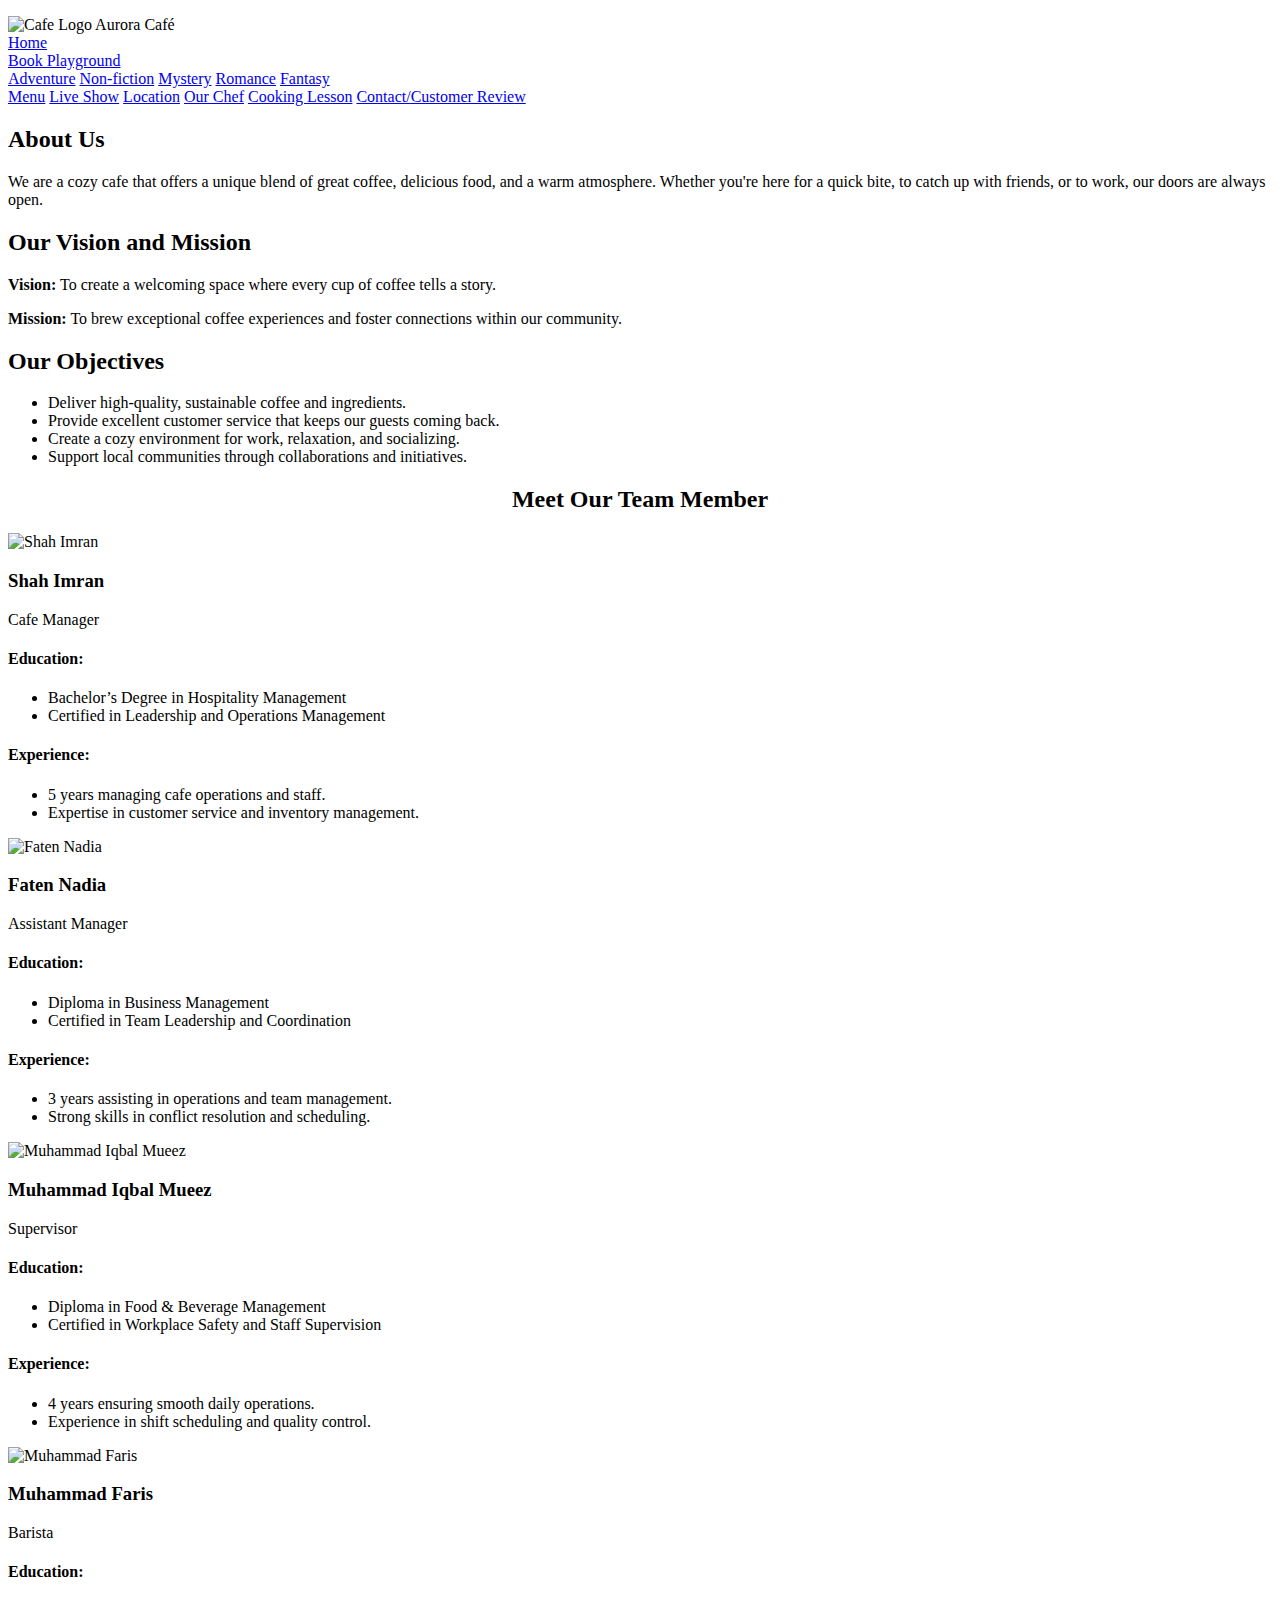
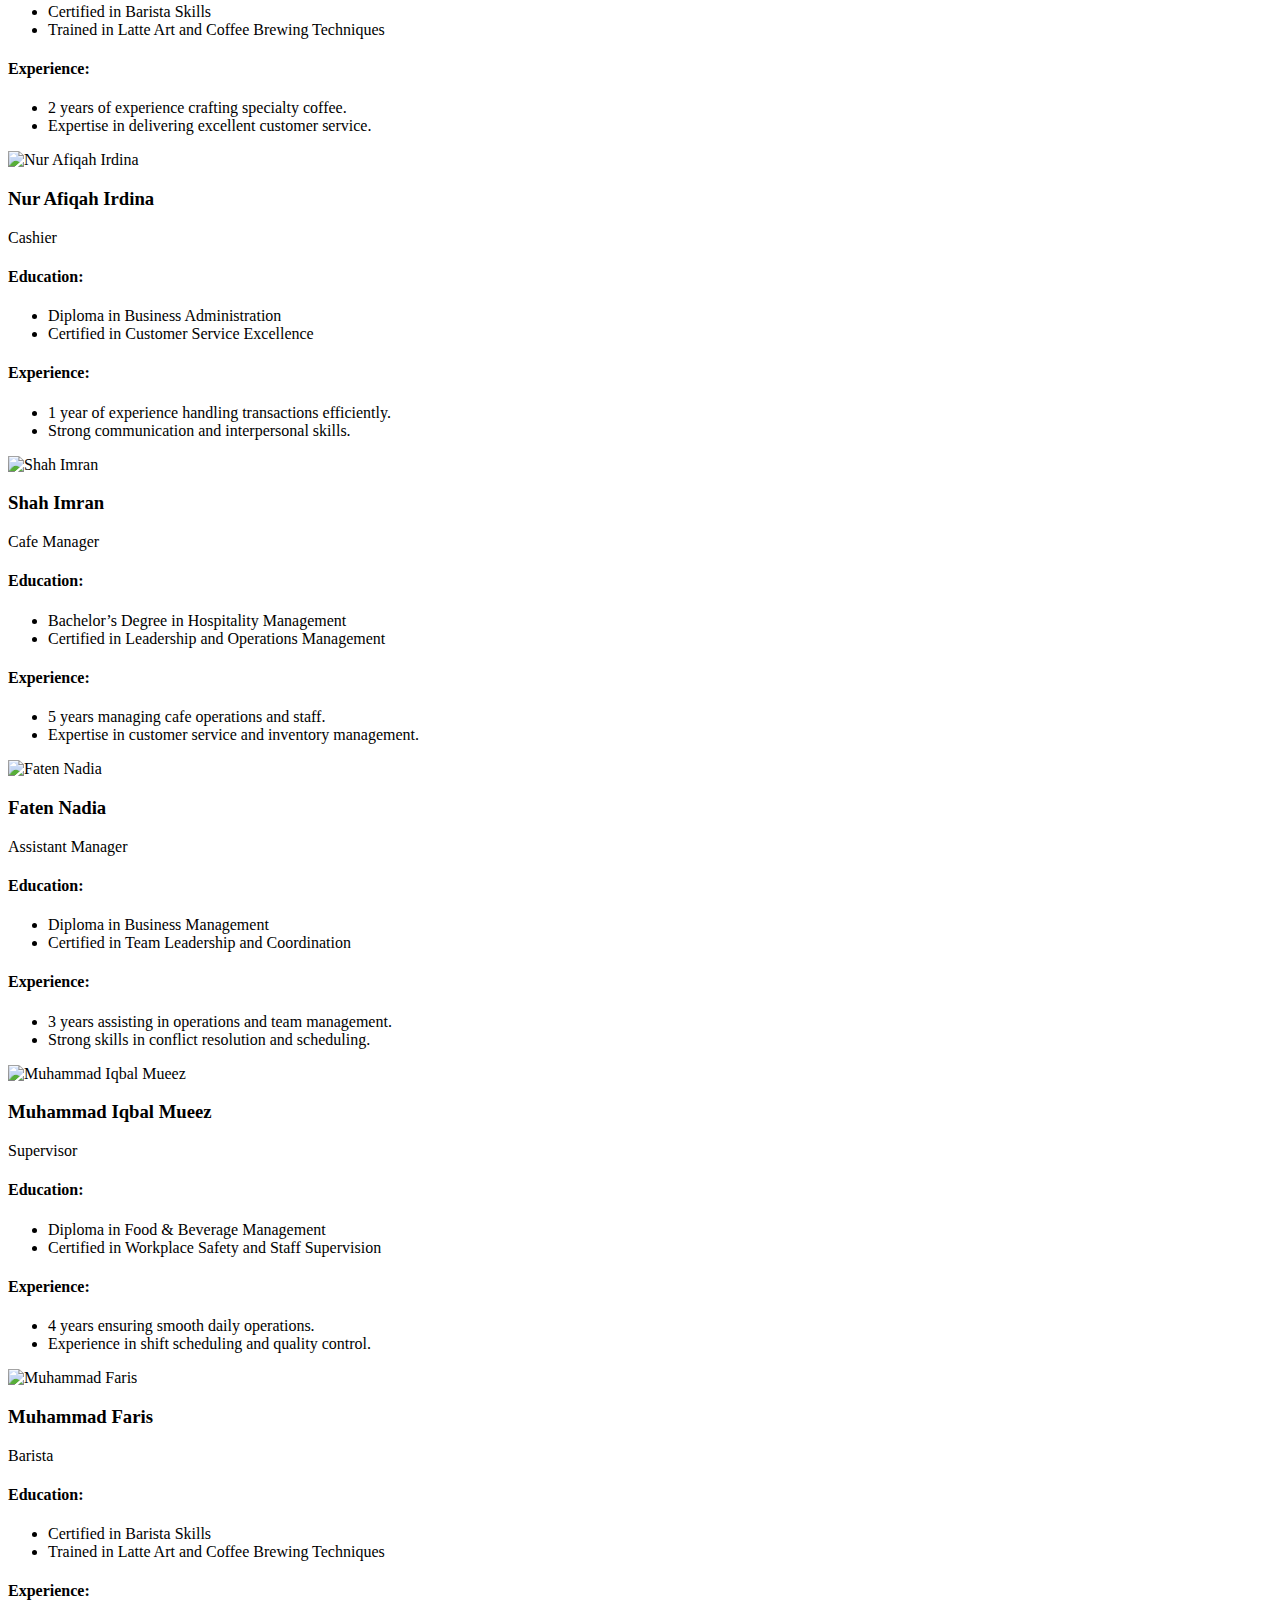
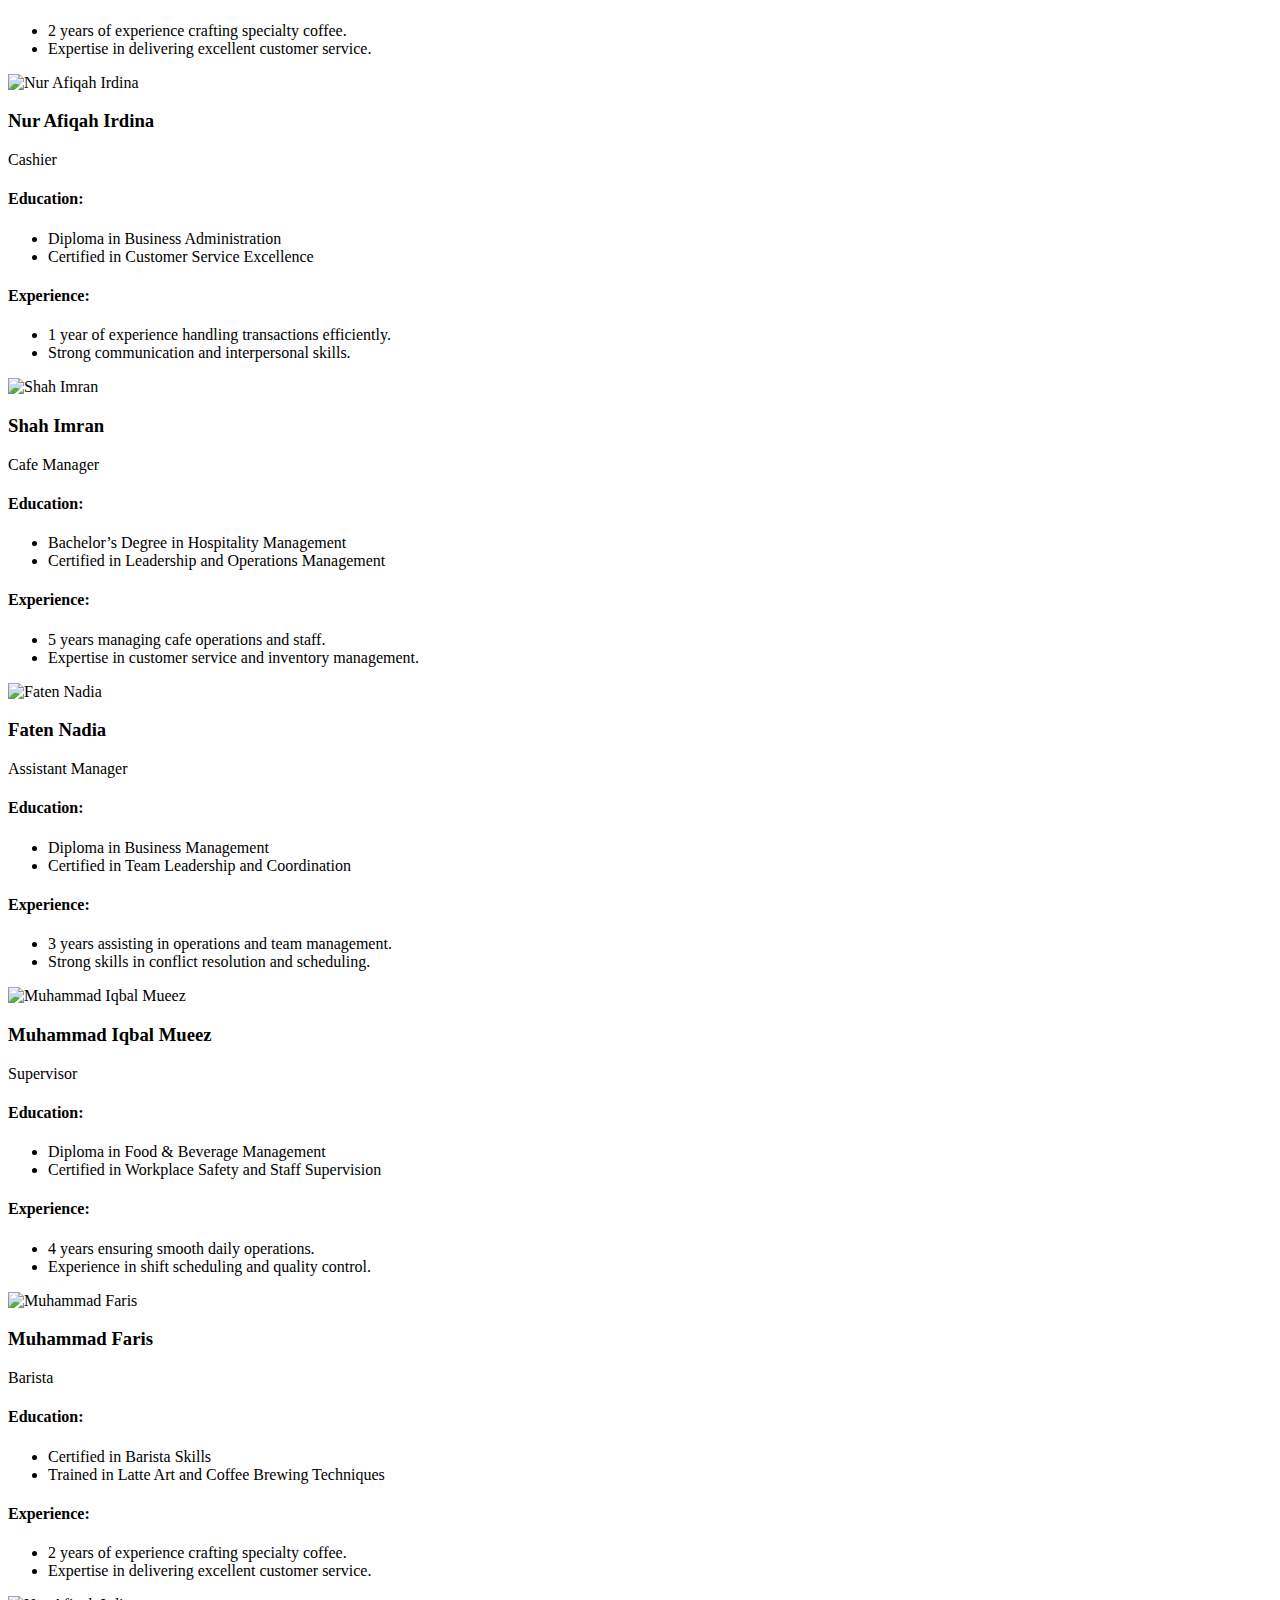
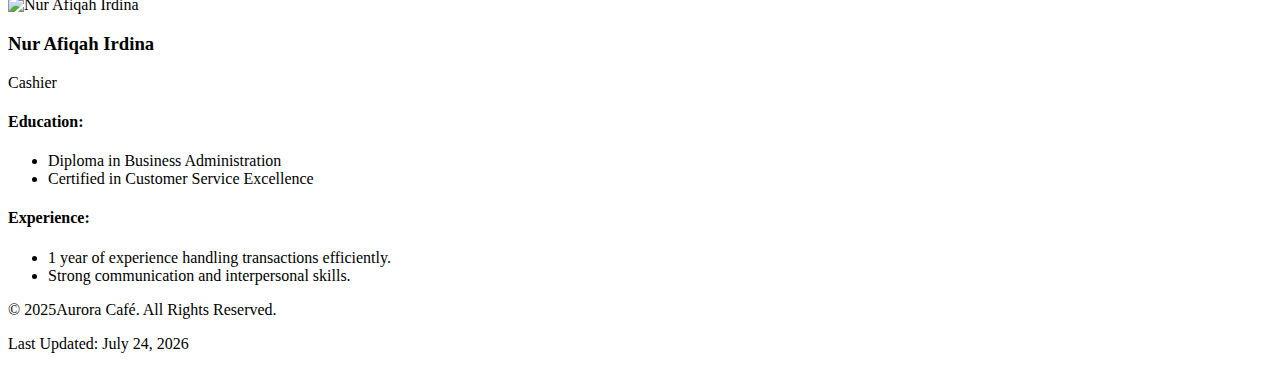
==== aboutus.html @ c33db411 "Add files via upload" ====
<!DOCTYPE html>
<html lang="en">
<head>
    <meta charset="UTF-8">
    <meta name="viewport" content="width=device-width, initial-scale=1.0">
    <title>About Us - Aurora Café</title>
    <link rel="stylesheet" href="css/style.css">
    <link href="https://fonts.googleapis.com/css2?family=Poppins:wght@400;500;700&display=swap" rel="stylesheet">
</head>
<body>
    <p align="center" id="current-time"></p>

    <nav>
        <div class="navbar-brand">
            <img src="images/Aurora Café.png" alt="Cafe Logo" class="logo">
            <span class="cafe-name">Aurora Café</span>
        </div>
        <div class="navbar-links">
        <a href="index.html">Home</a>
        <div class="dropdown">
            <a href="books.html" class="dropbtn">Book Playground</a>
            <div class="dropdown-content">
                <a href="books.html#adventure">Adventure</a>
                <a href="books.html#nonfiction">Non-fiction</a>
                <a href="books.html#mystery">Mystery</a>
                <a href="books.html#romance">Romance</a>
                <a href="books.html#fantasy">Fantasy</a>
            </div>
        </div>
        <a href="menupage.html">Menu</a>
        <a href="liveshow.html">Live Show</a>
        <a href="location.html">Location</a>
        <a href="chef.html">Our Chef</a>
        <a href="service.html">Cooking Lesson</a>
        <a href="contact.html">Contact/Customer Review</a>
        </div>
    </nav>

   <!-- About Section -->
   <section id="about">
    <h2>About Us</h2>
    <p>
        We are a cozy cafe that offers a unique blend of great coffee, delicious food, and a warm atmosphere. 
        Whether you're here for a quick bite, to catch up with friends, or to work, our doors are always open.
    </p>
</section>

<!-- Vision and Mission Section -->
<section id="vision-mission">
    <h2>Our Vision and Mission</h2>
    <p><strong>Vision:</strong> To create a welcoming space where every cup of coffee tells a story.</p>
    <p><strong>Mission:</strong> To brew exceptional coffee experiences and foster connections within our community.</p>
</section>

<!-- Objectives Section -->
<section id="objectives">
    <h2>Our Objectives</h2>
    <ul>
        <li>Deliver high-quality, sustainable coffee and ingredients.</li>
        <li>Provide excellent customer service that keeps our guests coming back.</li>
        <li>Create a cozy environment for work, relaxation, and socializing.</li>
        <li>Support local communities through collaborations and initiatives.</li>
    </ul>
</section>

<section id="team-member">
    <h2 align="center">Meet Our Team Member</h2>
    <div class="team-container">
        <div class="card">
            <img src="images/shah.jpg" alt="Shah Imran">
            <h3>Shah Imran</h3>
            <p>Cafe Manager</p>
            <div class="education">
                <h4>Education:</h4>
                <ul>
                    <li>Bachelor’s Degree in Hospitality Management</li>
                    <li>Certified in Leadership and Operations Management</li>
                </ul>
            </div>
            <div class="experience">
                <h4>Experience:</h4>
                <ul>
                    <li>5 years managing cafe operations and staff.</li>
                    <li>Expertise in customer service and inventory management.</li>
                </ul>
            </div>
        </div>
        <div class="card">
            <img src="images/faten.jpg" alt="Faten Nadia">
            <h3>Faten Nadia</h3>
            <p>Assistant Manager</p>
            <div class="education">
                <h4>Education:</h4>
                <ul>
                    <li>Diploma in Business Management</li>
                    <li>Certified in Team Leadership and Coordination</li>
                </ul>
            </div>
            <div class="experience">
                <h4>Experience:</h4>
                <ul>
                    <li>3 years assisting in operations and team management.</li>
                    <li>Strong skills in conflict resolution and scheduling.</li>
                </ul>
            </div>
        </div>
        <div class="card">
            <img src="images/iqbal.jpg" alt="Muhammad Iqbal Mueez">
            <h3>Muhammad Iqbal Mueez</h3>
            <p>Supervisor</p>
            <div class="education">
                <h4>Education:</h4>
                <ul>
                    <li>Diploma in Food & Beverage Management</li>
                    <li>Certified in Workplace Safety and Staff Supervision</li>
                </ul>
            </div>
            <div class="experience">
                <h4>Experience:</h4>
                <ul>
                    <li>4 years ensuring smooth daily operations.</li>
                    <li>Experience in shift scheduling and quality control.</li>
                </ul>
            </div>
        </div>
        <div class="card">
            <img src="images/faris.jpg" alt="Muhammad Faris">
            <h3>Muhammad Faris</h3>
            <p>Barista</p>
            <div class="education">
                <h4>Education:</h4>
                <ul>
                    <li>Certified in Barista Skills</li>
                    <li>Trained in Latte Art and Coffee Brewing Techniques</li>
                </ul>
            </div>
            <div class="experience">
                <h4>Experience:</h4>
                <ul>
                    <li>2 years of experience crafting specialty coffee.</li>
                    <li>Expertise in delivering excellent customer service.</li>
                </ul>
            </div>
        </div>
        <div class="card">
            <img src="images/afiqah.jpg" alt="Nur Afiqah Irdina">
            <h3>Nur Afiqah Irdina</h3>
            <p>Cashier</p>
            <div class="education">
                <h4>Education:</h4>
                <ul>
                    <li>Diploma in Business Administration</li>
                    <li>Certified in Customer Service Excellence</li>
                </ul>
            </div>
            <div class="experience">
                <h4>Experience:</h4>
                <ul>
                    <li>1 year of experience handling transactions efficiently.</li>
                    <li>Strong communication and interpersonal skills.</li>
                </ul>
            </div>
        </div>
        <div class="card">
            <img src="images/shah.jpg" alt="Shah Imran">
            <h3>Shah Imran</h3>
            <p>Cafe Manager</p>
            <div class="education">
                <h4>Education:</h4>
                <ul>
                    <li>Bachelor’s Degree in Hospitality Management</li>
                    <li>Certified in Leadership and Operations Management</li>
                </ul>
            </div>
            <div class="experience">
                <h4>Experience:</h4>
                <ul>
                    <li>5 years managing cafe operations and staff.</li>
                    <li>Expertise in customer service and inventory management.</li>
                </ul>
            </div>
        </div>
        <div class="card">
            <img src="images/faten.jpg" alt="Faten Nadia">
            <h3>Faten Nadia</h3>
            <p>Assistant Manager</p>
            <div class="education">
                <h4>Education:</h4>
                <ul>
                    <li>Diploma in Business Management</li>
                    <li>Certified in Team Leadership and Coordination</li>
                </ul>
            </div>
            <div class="experience">
                <h4>Experience:</h4>
                <ul>
                    <li>3 years assisting in operations and team management.</li>
                    <li>Strong skills in conflict resolution and scheduling.</li>
                </ul>
            </div>
        </div>
        <div class="card">
            <img src="images/iqbal.jpg" alt="Muhammad Iqbal Mueez">
            <h3>Muhammad Iqbal Mueez</h3>
            <p>Supervisor</p>
            <div class="education">
                <h4>Education:</h4>
                <ul>
                    <li>Diploma in Food & Beverage Management</li>
                    <li>Certified in Workplace Safety and Staff Supervision</li>
                </ul>
            </div>
            <div class="experience">
                <h4>Experience:</h4>
                <ul>
                    <li>4 years ensuring smooth daily operations.</li>
                    <li>Experience in shift scheduling and quality control.</li>
                </ul>
            </div>
        </div>
        <div class="card">
            <img src="images/faris.jpg" alt="Muhammad Faris">
            <h3>Muhammad Faris</h3>
            <p>Barista</p>
            <div class="education">
                <h4>Education:</h4>
                <ul>
                    <li>Certified in Barista Skills</li>
                    <li>Trained in Latte Art and Coffee Brewing Techniques</li>
                </ul>
            </div>
            <div class="experience">
                <h4>Experience:</h4>
                <ul>
                    <li>2 years of experience crafting specialty coffee.</li>
                    <li>Expertise in delivering excellent customer service.</li>
                </ul>
            </div>
        </div>
        <div class="card">
            <img src="images/afiqah.jpg" alt="Nur Afiqah Irdina">
            <h3>Nur Afiqah Irdina</h3>
            <p>Cashier</p>
            <div class="education">
                <h4>Education:</h4>
                <ul>
                    <li>Diploma in Business Administration</li>
                    <li>Certified in Customer Service Excellence</li>
                </ul>
            </div>
            <div class="experience">
                <h4>Experience:</h4>
                <ul>
                    <li>1 year of experience handling transactions efficiently.</li>
                    <li>Strong communication and interpersonal skills.</li>
                </ul>
            </div>
        </div>
        <div class="card">
            <img src="images/shah.jpg" alt="Shah Imran">
            <h3>Shah Imran</h3>
            <p>Cafe Manager</p>
            <div class="education">
                <h4>Education:</h4>
                <ul>
                    <li>Bachelor’s Degree in Hospitality Management</li>
                    <li>Certified in Leadership and Operations Management</li>
                </ul>
            </div>
            <div class="experience">
                <h4>Experience:</h4>
                <ul>
                    <li>5 years managing cafe operations and staff.</li>
                    <li>Expertise in customer service and inventory management.</li>
                </ul>
            </div>
        </div>
        <div class="card">
            <img src="images/faten.jpg" alt="Faten Nadia">
            <h3>Faten Nadia</h3>
            <p>Assistant Manager</p>
            <div class="education">
                <h4>Education:</h4>
                <ul>
                    <li>Diploma in Business Management</li>
                    <li>Certified in Team Leadership and Coordination</li>
                </ul>
            </div>
            <div class="experience">
                <h4>Experience:</h4>
                <ul>
                    <li>3 years assisting in operations and team management.</li>
                    <li>Strong skills in conflict resolution and scheduling.</li>
                </ul>
            </div>
        </div>
        <div class="card">
            <img src="images/iqbal.jpg" alt="Muhammad Iqbal Mueez">
            <h3>Muhammad Iqbal Mueez</h3>
            <p>Supervisor</p>
            <div class="education">
                <h4>Education:</h4>
                <ul>
                    <li>Diploma in Food & Beverage Management</li>
                    <li>Certified in Workplace Safety and Staff Supervision</li>
                </ul>
            </div>
            <div class="experience">
                <h4>Experience:</h4>
                <ul>
                    <li>4 years ensuring smooth daily operations.</li>
                    <li>Experience in shift scheduling and quality control.</li>
                </ul>
            </div>
        </div>
        <div class="card">
            <img src="images/faris.jpg" alt="Muhammad Faris">
            <h3>Muhammad Faris</h3>
            <p>Barista</p>
            <div class="education">
                <h4>Education:</h4>
                <ul>
                    <li>Certified in Barista Skills</li>
                    <li>Trained in Latte Art and Coffee Brewing Techniques</li>
                </ul>
            </div>
            <div class="experience">
                <h4>Experience:</h4>
                <ul>
                    <li>2 years of experience crafting specialty coffee.</li>
                    <li>Expertise in delivering excellent customer service.</li>
                </ul>
            </div>
        </div>
        <div class="card">
            <img src="images/afiqah.jpg" alt="Nur Afiqah Irdina">
            <h3>Nur Afiqah Irdina</h3>
            <p>Cashier</p>
            <div class="education">
                <h4>Education:</h4>
                <ul>
                    <li>Diploma in Business Administration</li>
                    <li>Certified in Customer Service Excellence</li>
                </ul>
            </div>
            <div class="experience">
                <h4>Experience:</h4>
                <ul>
                    <li>1 year of experience handling transactions efficiently.</li>
                    <li>Strong communication and interpersonal skills.</li>
                </ul>
            </div>
        </div>
    </div>
</section>

    <!-- Footer -->
    <footer>
        <p>&copy; 2025Aurora Café. All Rights Reserved.</p>
        <p id="last-updated">Last Updated: </p>
    </footer>

    <script src="aboutus.js"></script>

</body>
</html>
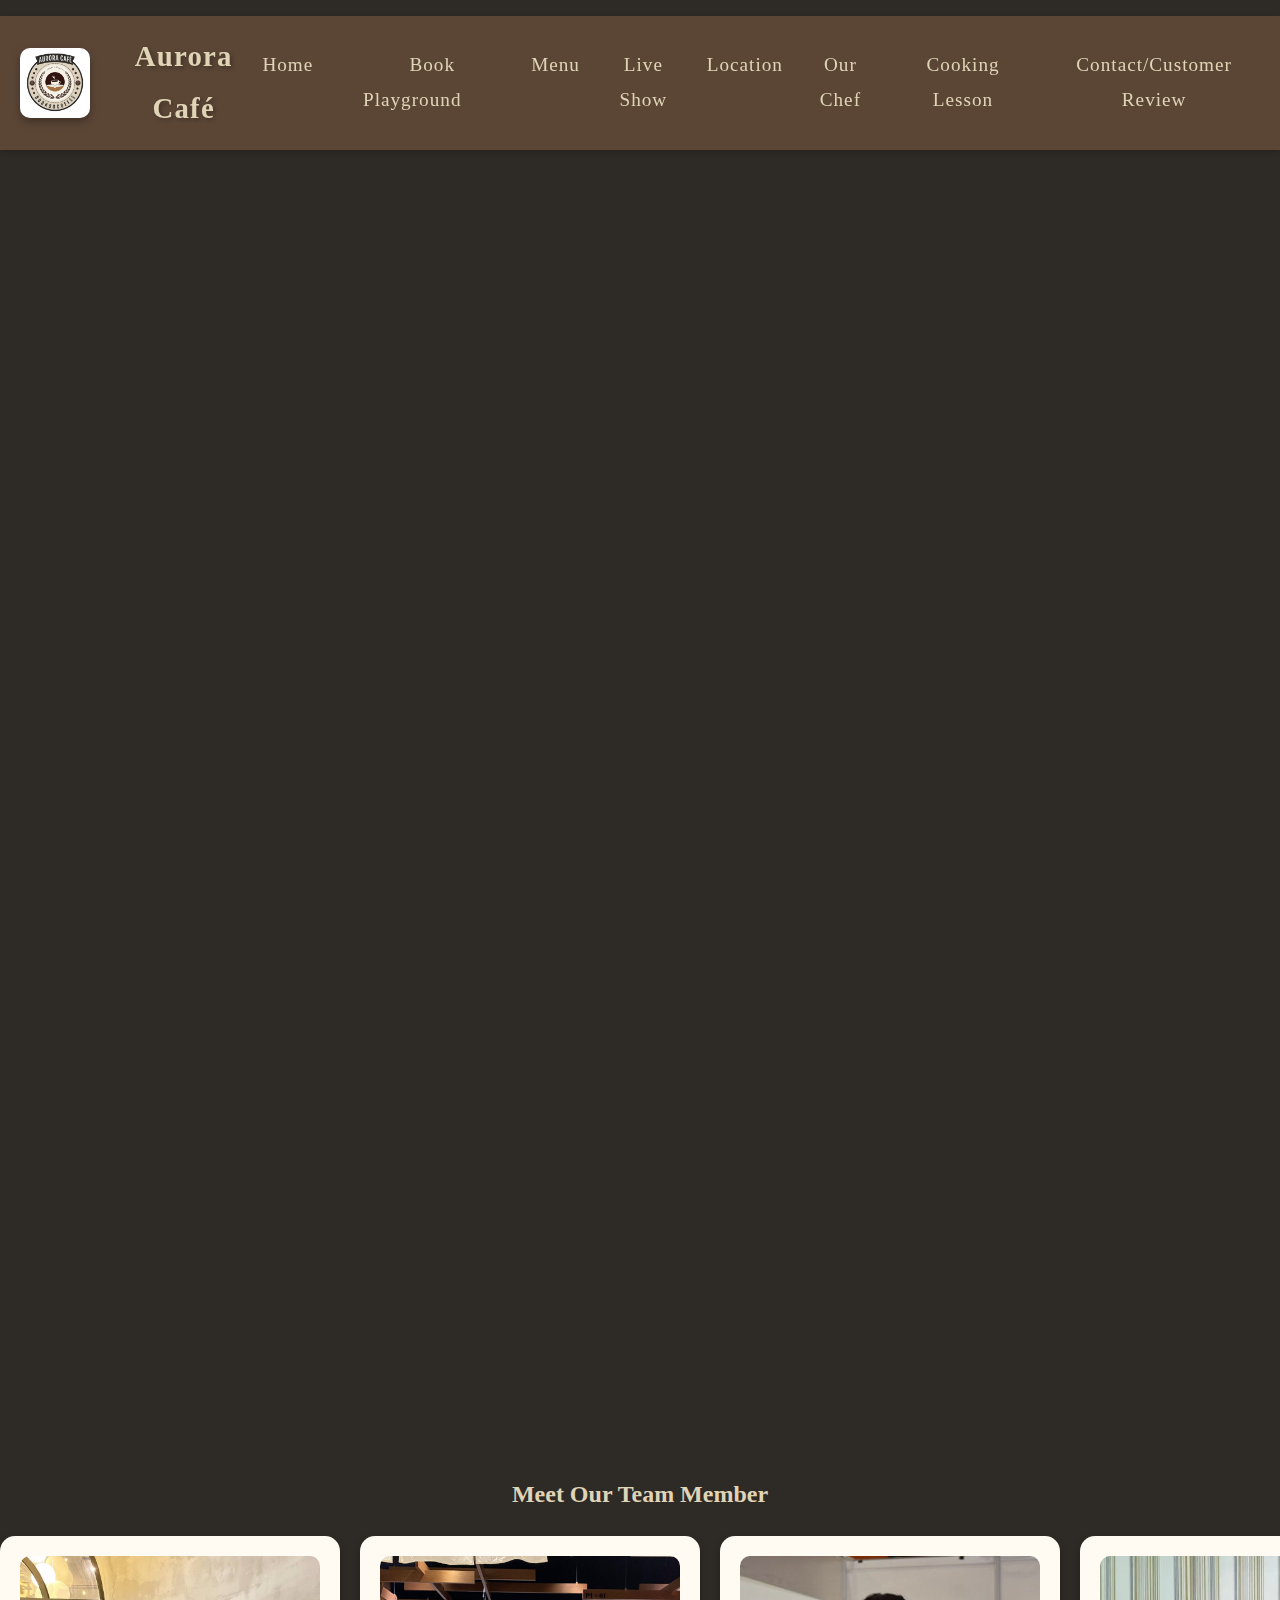
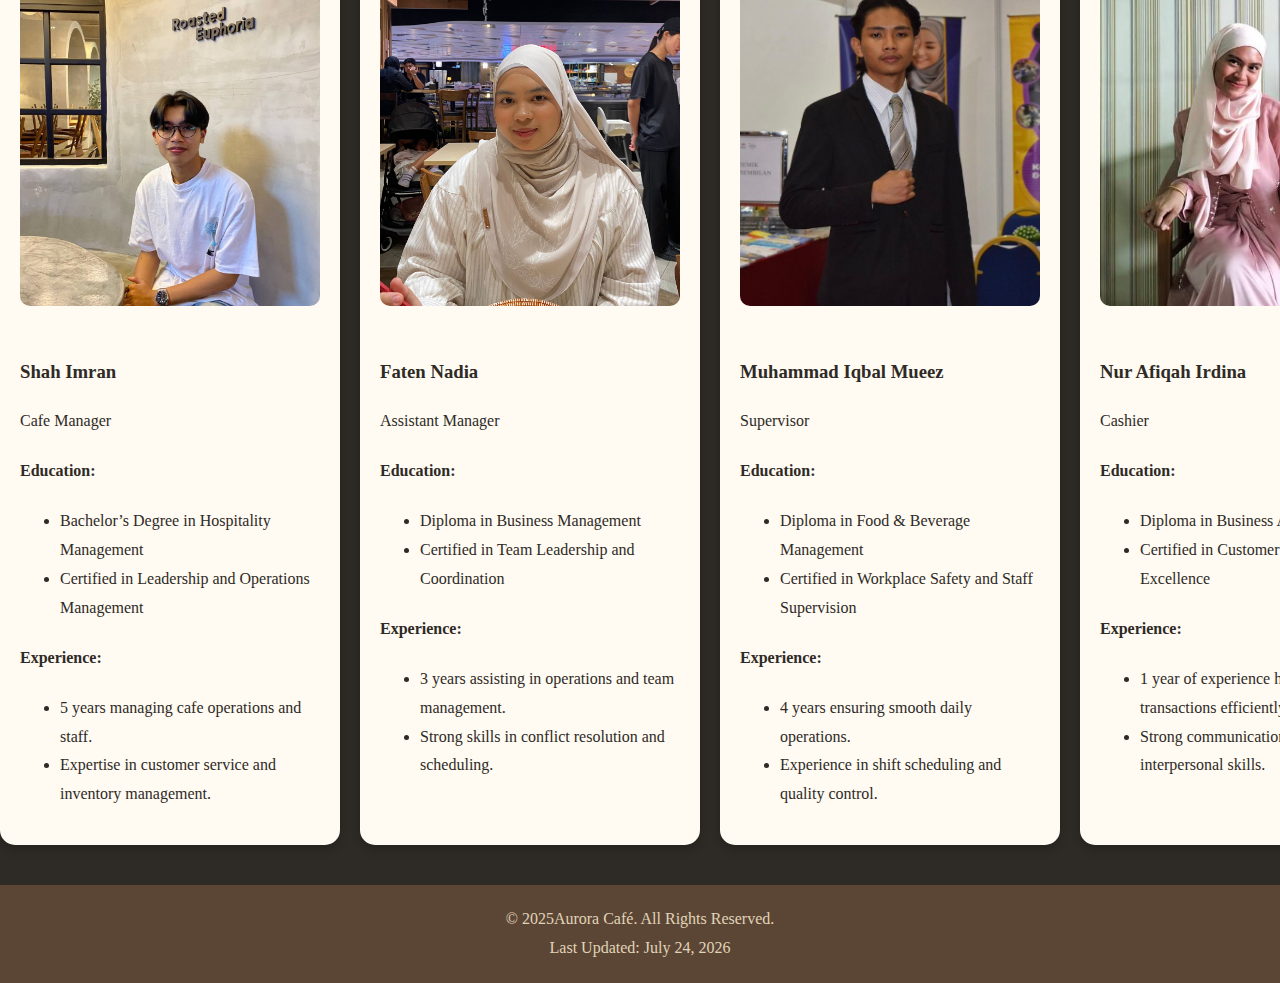
==== commit 877aeb6d: "Add files via upload" ====
--- a/aboutus.html
+++ b/aboutus.html
@@ -124,25 +124,6 @@
             </div>
         </div>
         <div class="card">
-            <img src="images/faris.jpg" alt="Muhammad Faris">
-            <h3>Muhammad Faris</h3>
-            <p>Barista</p>
-            <div class="education">
-                <h4>Education:</h4>
-                <ul>
-                    <li>Certified in Barista Skills</li>
-                    <li>Trained in Latte Art and Coffee Brewing Techniques</li>
-                </ul>
-            </div>
-            <div class="experience">
-                <h4>Experience:</h4>
-                <ul>
-                    <li>2 years of experience crafting specialty coffee.</li>
-                    <li>Expertise in delivering excellent customer service.</li>
-                </ul>
-            </div>
-        </div>
-        <div class="card">
             <img src="images/afiqah.jpg" alt="Nur Afiqah Irdina">
             <h3>Nur Afiqah Irdina</h3>
             <p>Cashier</p>
@@ -219,25 +200,6 @@
             </div>
         </div>
         <div class="card">
-            <img src="images/faris.jpg" alt="Muhammad Faris">
-            <h3>Muhammad Faris</h3>
-            <p>Barista</p>
-            <div class="education">
-                <h4>Education:</h4>
-                <ul>
-                    <li>Certified in Barista Skills</li>
-                    <li>Trained in Latte Art and Coffee Brewing Techniques</li>
-                </ul>
-            </div>
-            <div class="experience">
-                <h4>Experience:</h4>
-                <ul>
-                    <li>2 years of experience crafting specialty coffee.</li>
-                    <li>Expertise in delivering excellent customer service.</li>
-                </ul>
-            </div>
-        </div>
-        <div class="card">
             <img src="images/afiqah.jpg" alt="Nur Afiqah Irdina">
             <h3>Nur Afiqah Irdina</h3>
             <p>Cashier</p>
@@ -310,25 +272,6 @@
                 <ul>
                     <li>4 years ensuring smooth daily operations.</li>
                     <li>Experience in shift scheduling and quality control.</li>
-                </ul>
-            </div>
-        </div>
-        <div class="card">
-            <img src="images/faris.jpg" alt="Muhammad Faris">
-            <h3>Muhammad Faris</h3>
-            <p>Barista</p>
-            <div class="education">
-                <h4>Education:</h4>
-                <ul>
-                    <li>Certified in Barista Skills</li>
-                    <li>Trained in Latte Art and Coffee Brewing Techniques</li>
-                </ul>
-            </div>
-            <div class="experience">
-                <h4>Experience:</h4>
-                <ul>
-                    <li>2 years of experience crafting specialty coffee.</li>
-                    <li>Expertise in delivering excellent customer service.</li>
                 </ul>
             </div>
         </div>
--- a/css/style.css
+++ b/css/style.css
@@ -0,0 +1,565 @@
+/* General Styles */
+body {
+    font-family: 'Cormorant Garamond', serif;
+    margin: 0;
+    padding: 0;
+    background-color: #2e2a26;
+    color: #e0d4b7;
+    line-height: 1.8;
+}
+
+/* Header Section */
+header {
+    background: url('https://i.pinimg.com/originals/13/77/8d/13778d7901bd42a6cf843b7cf7f3dbb0.jpg') no-repeat center center;
+    background-size: cover;
+    color: #f7f5f0;
+    text-align: center;
+    padding: 80px 20px;
+    box-shadow: 0 4px 8px rgba(0, 0, 0, 0.2);
+    opacity: 0;
+    animation: fadeIn 2s forwards;
+}
+
+header h1 {
+    margin: 0;
+    font-size: 3.5em;
+    font-weight: 700;
+    letter-spacing: 1.5px;
+    text-shadow: 2px 2px 6px rgba(0, 0, 0, 0.3);
+    font-family: 'Playfair Display', serif;
+    animation: fallDown 1s ease-out forwards, slideUp 1s 1s forwards;
+}
+
+header p {
+    font-size: 1.3em;
+    font-weight: 400;
+    margin-top: 10px;
+    font-family: 'Crimson Text', serif;
+    animation: fadeInText 2s 1s forwards;
+}
+
+/* Navigation Bar */
+nav {
+    background-color: #5b4636;
+    text-align: center;
+    padding: 15px 20px;
+    position: sticky;
+    top: 0;
+    z-index: 1000;
+    box-shadow: 0 2px 6px rgba(0, 0, 0, 0.2);
+    display: flex;
+    justify-content: space-between;
+    align-items: center;
+}
+
+/* Navbar Brand */
+.navbar-brand {
+    display: flex;
+    align-items: center;
+    gap: 15px; /* Space between logo and text */
+}
+
+.logo {
+    height: 70px; /* Adjust logo size */
+    width: auto;
+    border-radius: 10px; /* Rounded corners */
+    box-shadow: 0 4px 8px rgba(0, 0, 0, 0.3);
+    transition: transform 0.3s ease;
+}
+
+.logo:hover {
+    transform: scale(1.1); /* Slight enlargement on hover */
+}
+
+.cafe-name {
+    font-family: 'Playfair Display', serif; /* Café theme font */
+    font-size: 1.8em;
+    color: #e0d4b7; /* Cream color */
+    font-weight: 700;
+    letter-spacing: 1.2px;
+    text-shadow: 2px 2px 4px rgba(0, 0, 0, 0.3);
+}
+
+/* Navbar Links */
+.navbar-links {
+    display: flex;
+    gap: 20px; /* Space between links */
+}
+
+.navbar-links a {
+    color: #e0d4b7;
+    text-decoration: none;
+    font-size: 1.2em;
+    font-family: 'Lora', serif;
+    font-weight: 500;
+    letter-spacing: 1px;
+    transition: color 0.3s, transform 0.3s;
+}
+
+.navbar-links a:hover {
+    color: #c7a374;
+    transform: scale(1.1);
+}
+
+/* Dropdown Menu */
+.dropdown {
+    position: relative;
+    display: inline-block;
+}
+
+.dropbtn {
+    background-color: #5b4636;
+    color: #e0d4b7;
+    margin: 0 20px;
+    font-size: 1.2em;
+    font-weight: 500;
+    font-family: 'Lora', serif;
+    letter-spacing: 1px;
+    border: none;
+    cursor: pointer;
+}
+
+.dropbtn:hover {
+    color: #d4a373; /* Hover effect for button */
+}
+
+.dropdown-content {
+    display: none;
+    position: absolute;
+    background-color: #f9eae1; /* Light cream */
+    min-width: 160px;
+    box-shadow: 0px 8px 16px rgba(0, 0, 0, 0.2);
+    z-index: 1;
+    animation: dropdownIn 0.3s ease-out;
+}
+
+.dropdown-content a {
+    color: #3a2e2a; /* Coffee brown */
+    padding: 12px 16px;
+    text-decoration: none;
+    display: block;
+    font-size: 1.1em;
+}
+
+.dropdown-content a:hover {
+    background-color: #d4a373; /* Light golden */
+    color: white;
+}
+
+/* Show the dropdown menu on hover */
+.dropdown:hover .dropdown-content {
+    display: block;
+}
+
+/* Hero Section */
+.hero {
+    position: relative;
+    background: url(https://i.pinimg.com/564x/23/14/9d/23149d6d530b56cb2ddcbb7cddc0e030.jpg) center;
+    background-size: cover;
+    text-align: center;
+    padding: 60px 20px;
+    border-bottom: 2px solid #5b4636;
+    color: #e0d4b7;
+}
+
+.hero h2 {
+    font-family: 'Playfair Display', serif;
+    font-size: 2.8em;
+    font-weight: 700;
+    letter-spacing: 1.5px;
+    opacity: 0;
+    animation: slideInAndOut 20s ease-in-out infinite; /* Looping the slide left and right */
+}
+
+.hero p {
+    font-family: 'Crimson Text', serif;
+    font-size: 1.2em;
+    margin-top: 15px;
+    opacity: 0;
+    animation: fadeInText 2s 1s forwards;
+}
+
+/* Explore Button with Animation */
+.cta-button {
+    display: inline-block;
+    margin-top: 20px;
+    padding: 12px 25px;
+    background-color: #5b4636;
+    color: #e0d4b7;
+    text-decoration: none;
+    font-weight: 700;
+    font-family: 'Lora', serif;
+    border-radius: 8px;
+    border: 2px solid #c7a374;
+    transition: background-color 0.3s ease, transform 0.3s ease, border-color 0.3s ease;
+}
+
+.cta-button:hover {
+    background-color: #c7a374;
+    color: #2e2a26;
+    border-color: #5b4636;
+    transform: translateY(-5px);
+}
+
+/* Welcome Section */
+#welcome {
+    text-align: center;
+    padding: 60px 20px;
+    background: #3c3730;
+    color: #e0d4b7;
+    box-shadow: 0 4px 6px rgba(0, 0, 0, 0.2);
+    border-radius: 15px;
+    max-width: 80%;
+    margin: 40px auto;
+}
+
+#welcome h2 {
+    font-size: 2.8em;
+    font-family: 'Playfair Display', serif;
+    font-weight: 700;
+    letter-spacing: 1.5px;
+}
+
+#welcome p {
+    font-size: 1.2em;
+    font-family: 'Crimson Text', serif;
+    max-width: 700px;
+    margin: 20px auto;
+}
+
+/* About Section */
+#about {
+    background: #3c3730;
+    padding: 60px 20px;
+    text-align: center;
+    color: #e0d4b7;
+    box-shadow: 0 4px 6px rgba(0, 0, 0, 0.2);
+    border-radius: 15px;
+    max-width: 80%;
+    margin: 40px auto;
+    opacity: 0;
+    animation: fadeInUp 2s forwards; /* Fade and move up animation */
+}
+
+#about h2 {
+    font-size: 2.8em;
+    font-family: 'Playfair Display', serif;
+    font-weight: 700;
+    color: #c7a374;
+    opacity: 0;
+    animation: fadeInUp 2s 0.5s forwards; /* Delayed fade and move up for the title */
+}
+
+#about p {
+    font-size: 1.2em;
+    font-family: 'Crimson Text', serif;
+    margin-bottom: 20px;
+    max-width: 700px;
+    margin: 0 auto;
+    opacity: 0;
+    animation: fadeInUp 2s 1s forwards; /* Delayed fade and move up for the paragraph */
+}
+
+/* Vision-Mission Section */
+#vision-mission {
+    background: #3c3730;
+    padding: 60px 20px;
+    text-align: center;
+    color: #e0d4b7;
+    box-shadow: 0 4px 6px rgba(0, 0, 0, 0.2);
+    border-radius: 15px;
+    max-width: 80%;
+    margin: 40px auto;
+    opacity: 0;
+    animation: fadeInUp 2s forwards; /* Fade and move up animation */
+}
+
+#vision-mission h2 {
+    font-size: 2.8em;
+    font-family: 'Playfair Display', serif;
+    font-weight: 700;
+    color: #c7a374;
+    opacity: 0;
+    animation: fadeInUp 2s 0.5s forwards; /* Delayed fade and move up for the title */
+}
+
+#vision-mission p {
+    font-size: 1.2em;
+    font-family: 'Crimson Text', serif;
+    margin-bottom: 20px;
+    max-width: 700px;
+    margin: 0 auto;
+    opacity: 0;
+    animation: fadeInUp 2s 1s forwards; /* Delayed fade and move up for the paragraph */
+}
+
+/* Objectives Section */
+#objectives {
+    background: #3c3730;
+    padding: 60px 20px;
+    text-align: center;
+    color: #e0d4b7;
+    box-shadow: 0 4px 6px rgba(0, 0, 0, 0.2);
+    border-radius: 15px;
+    max-width: 80%;
+    margin: 40px auto;
+    opacity: 0;
+    animation: fadeInUp 2s forwards; /* Fade and move up animation */
+}
+
+#objectives h2 {
+    font-size: 2.8em;
+    font-family: 'Playfair Display', serif;
+    font-weight: 700;
+    color: #c7a374;
+    opacity: 0;
+    animation: fadeInUp 2s 0.5s forwards; /* Delayed fade and move up for the title */
+}
+
+#objectives p {
+    font-size: 1.2em;
+    font-family: 'Crimson Text', serif;
+    margin-bottom: 20px;
+    max-width: 700px;
+    margin: 0 auto;
+    opacity: 0;
+    animation: fadeInUp 2s 1s forwards; /* Delayed fade and move up for the paragraph */
+}
+
+/* Slider Wrapper */
+.slider {
+    overflow: hidden;
+    position: relative;
+    max-width: 100%; /* Ensures it adapts to any screen size */
+}
+
+/* Team Container */
+.team-container {
+    display: flex;
+    gap: 20px;
+    animation: slideLoop 12s infinite linear;
+}
+
+/* Card Styling */
+.card {
+    flex: 0 0 300px; /* Set fixed width for each card */
+    background-color: #fffaf2;
+    padding: 20px;
+    border-radius: 15px;
+    box-shadow: 0 4px 10px rgba(0, 0, 0, 0.2);
+    text-align: left;
+    color: #2e2a26; /* Update text color */
+}
+
+.card h3,
+.card h4,
+.card p,
+.card ul li {
+    color: #2e2a26; /* Ensure all text elements use the updated color */
+}
+
+.card img {
+    width: 100%;
+    height: 350px;
+    object-fit: cover;
+    border-radius: 10px;
+    margin-bottom: 20px;
+}
+
+/* Keyframes for infinite sliding */
+@keyframes slideLoop {
+    0% {
+        transform: translateX(0);
+    }
+    100% {
+        transform: translateX(calc(-330px * 5)); /* Adjust for the number of images */
+    }
+}
+
+/* Footer */
+footer {
+    background-color: #5b4636;
+    color: #e0d4b7;
+    text-align: center;
+    padding: 20px 10px;
+    margin-top: 40px;
+    font-family: 'Lora', serif;
+}
+
+footer p {
+    margin: 0;
+    font-size: 1em;
+}
+
+/* Keyframes for Animation */
+@keyframes fadeInUp {
+    0% {
+        transform: translateY(30px); /* Start below the normal position */
+        opacity: 0;
+    }
+    100% {
+        transform: translateY(0); /* End at the normal position */
+        opacity: 1;
+    }
+}
+
+@keyframes dropdownIn {
+    from {
+        opacity: 0;
+        transform: translateY(-10px);
+    }
+    to {
+        opacity: 1;
+        transform: translateY(0);
+    }
+}
+
+
+@keyframes fadeInCard {
+    from {
+        opacity: 0;
+        transform: translateY(30px);
+    }
+    to {
+        opacity: 1;
+        transform: translateY(0);
+    }
+}
+
+@keyframes titlePulse {
+    0%, 100% {
+        transform: scale(1);
+        color: #8c5b38;
+    }
+    50% {
+        transform: scale(1.05);
+        color: #e5c28c;
+    }
+}
+
+/* Responsive Design */
+@media (max-width: 600px) {
+    header h1 {
+        font-size: 2em;
+    }
+
+    .hero h2 {
+        font-size: 2em;
+    }
+
+    nav a {
+        margin: 0 10px;
+        font-size: 0.9em;
+    }
+
+    #welcome h2,
+    #about h2 {
+        font-size: 2em;
+    }
+}
+
+/* Keyframes for Animations */
+@keyframes slideInAndOut {
+    0% {
+        transform: translateX(-100%); /* Start off-screen on the left */
+        opacity: 0;
+    }
+    25% {
+        opacity: 1; /* Fully visible when it reaches the original position */
+    }
+    50% {
+        transform: translateX(100%); /* Move off-screen to the right */
+        opacity: 1;
+    }
+    75% {
+        opacity: 1; /* Still visible halfway through the right side */
+    }
+    100% {
+        transform: translateX(-100%); /* Move back off-screen to the left */
+        opacity: 0; /* Fade out as it moves back left */
+    }
+
+}
+
+@keyframes fadeIn {
+    0% {
+        opacity: 0;
+    }
+    100% {
+        opacity: 1;
+    }
+}
+
+@keyframes fallDown {
+    0% {
+        transform: translateY(-50px);
+        opacity: 0;
+    }
+    100% {
+        transform: translateY(0);
+        opacity: 1;
+    }
+}
+
+@keyframes fadeInText {
+    0% {
+        opacity: 0;
+    }
+    100% {
+        opacity: 1;
+    }
+}
+
+        /* Recipe Section Layout */
+        #recipes {
+            display: flex;
+            flex-wrap: wrap;
+            justify-content: space-around;
+            gap: 20px;
+            padding: 20px;
+            color: #c7a374;
+        }
+
+        #recipe-container {
+            height: 400px; /* Increased height */
+            overflow: hidden;
+            position: relative;
+            border: 2px solid #d2b48c; /* Soft brown border */
+            background-color: #5b4636; /* Light beige background to complement soft brown */
+            border-radius: 10px; /* Optional rounded corners for a softer look */
+            box-shadow: 0 4px 8px rgba(0, 0, 0, 0.2); /* Subtle shadow for depth */
+        }
+        
+        .recipe {
+            height: 100%; /* Each recipe takes the full container height */
+            width: 100%;
+            display: flex;
+            flex-direction: column;
+            justify-content: center;
+            align-items: center;
+            text-align: center;
+            position: absolute;
+            opacity: 0;
+            transition: opacity 0.5s ease-in-out;
+        }
+        
+        .recipe.active {
+            opacity: 1;
+            z-index: 1;
+        }
+        
+        .recipe.hidden {
+            opacity: 0;
+            z-index: 0;
+        }
+        
+        /* Additional optional styles for better grid alignment */
+        .recipe h3 {
+            font-size: 24px;
+            color: #d2b48c; /* Darker soft brown for text */
+        }
+        
+        .recipe p, .recipe ul {
+            font-size: 16px;
+            color: #f5f5dc; /* Slightly darker brown for content text */
+        }